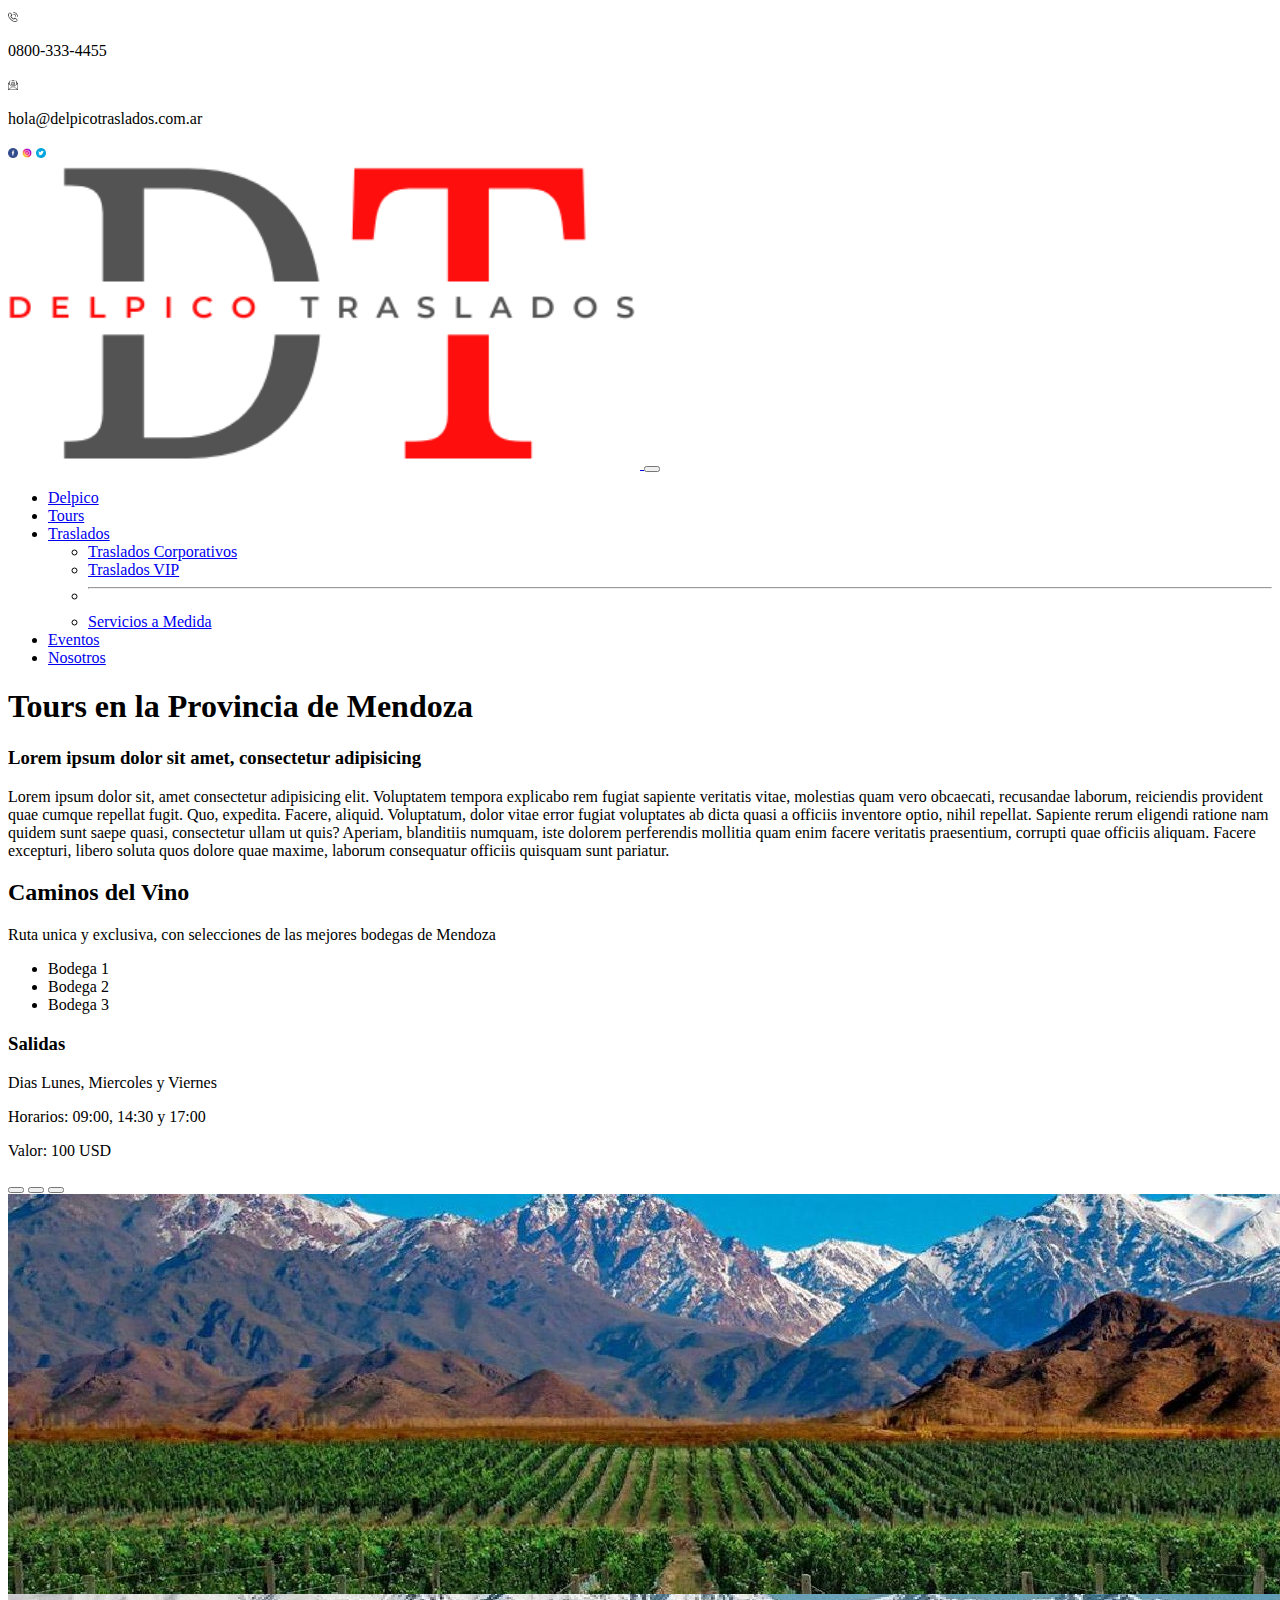
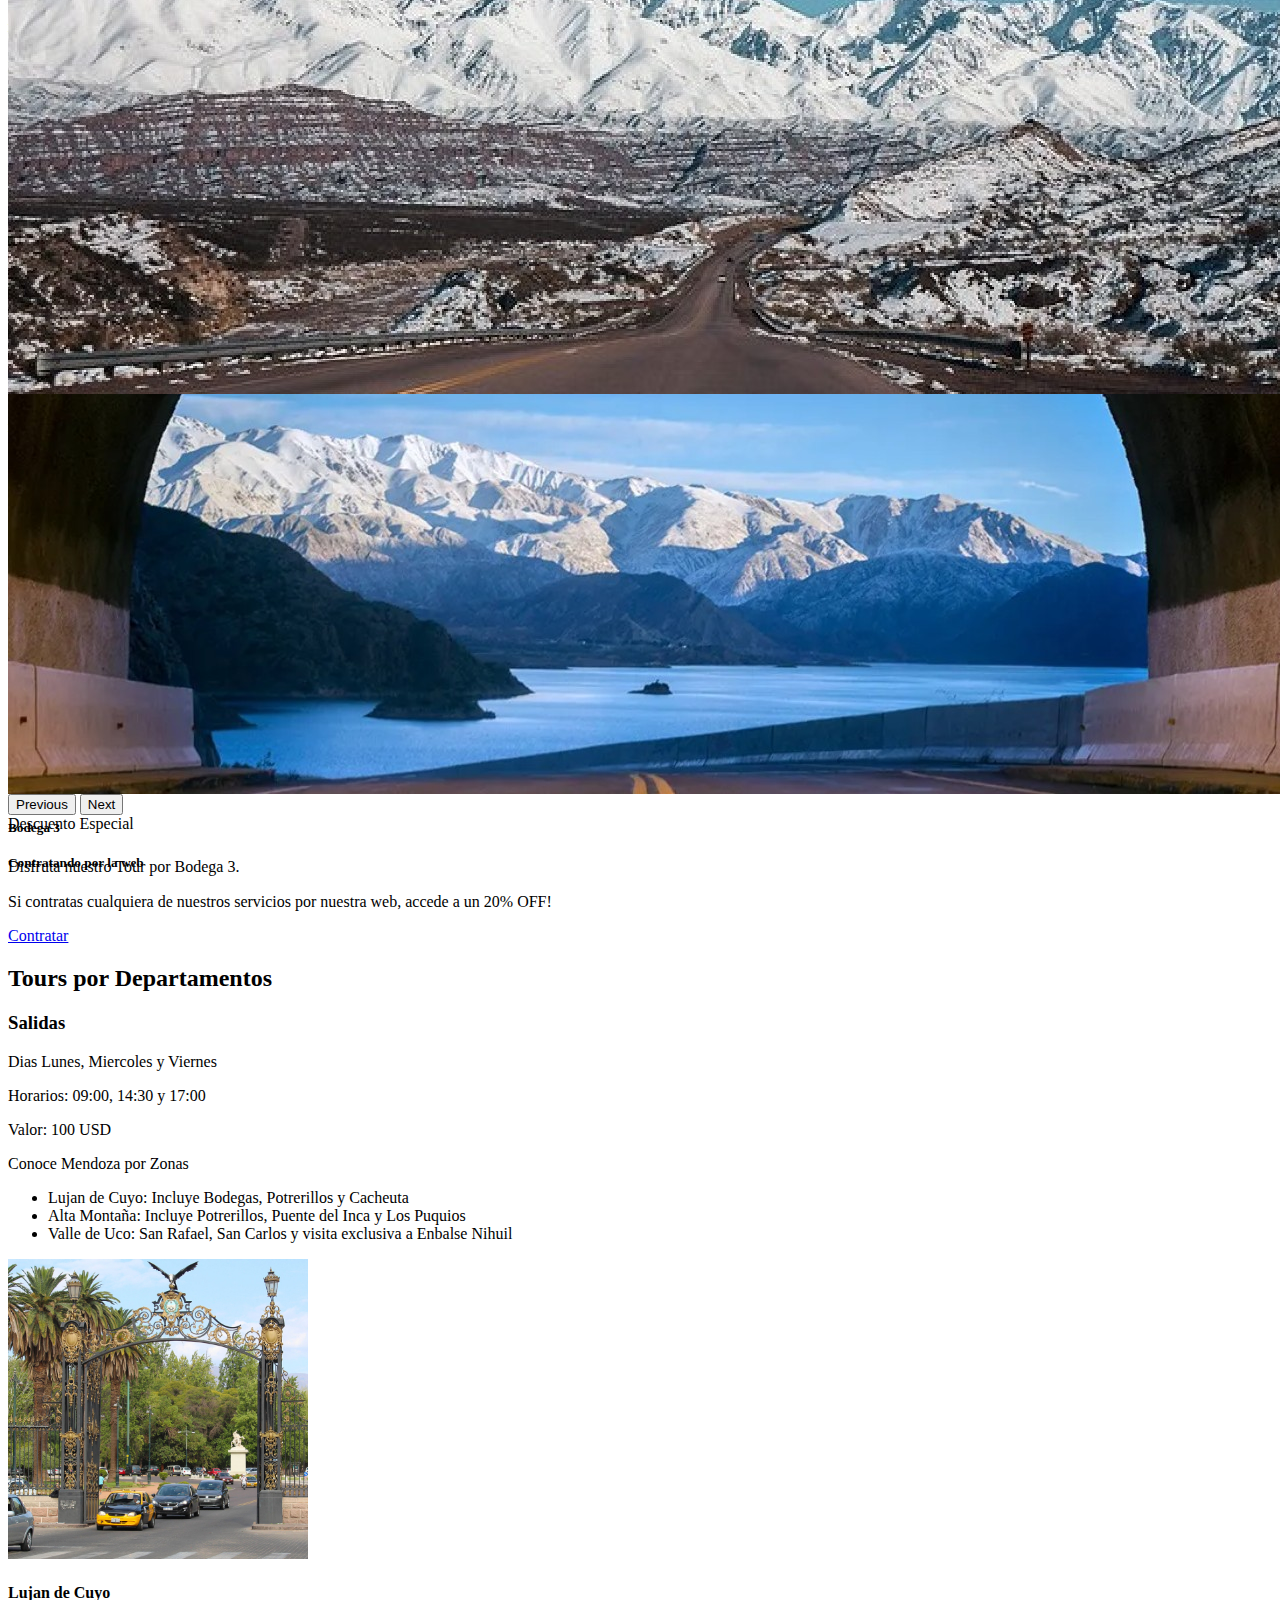
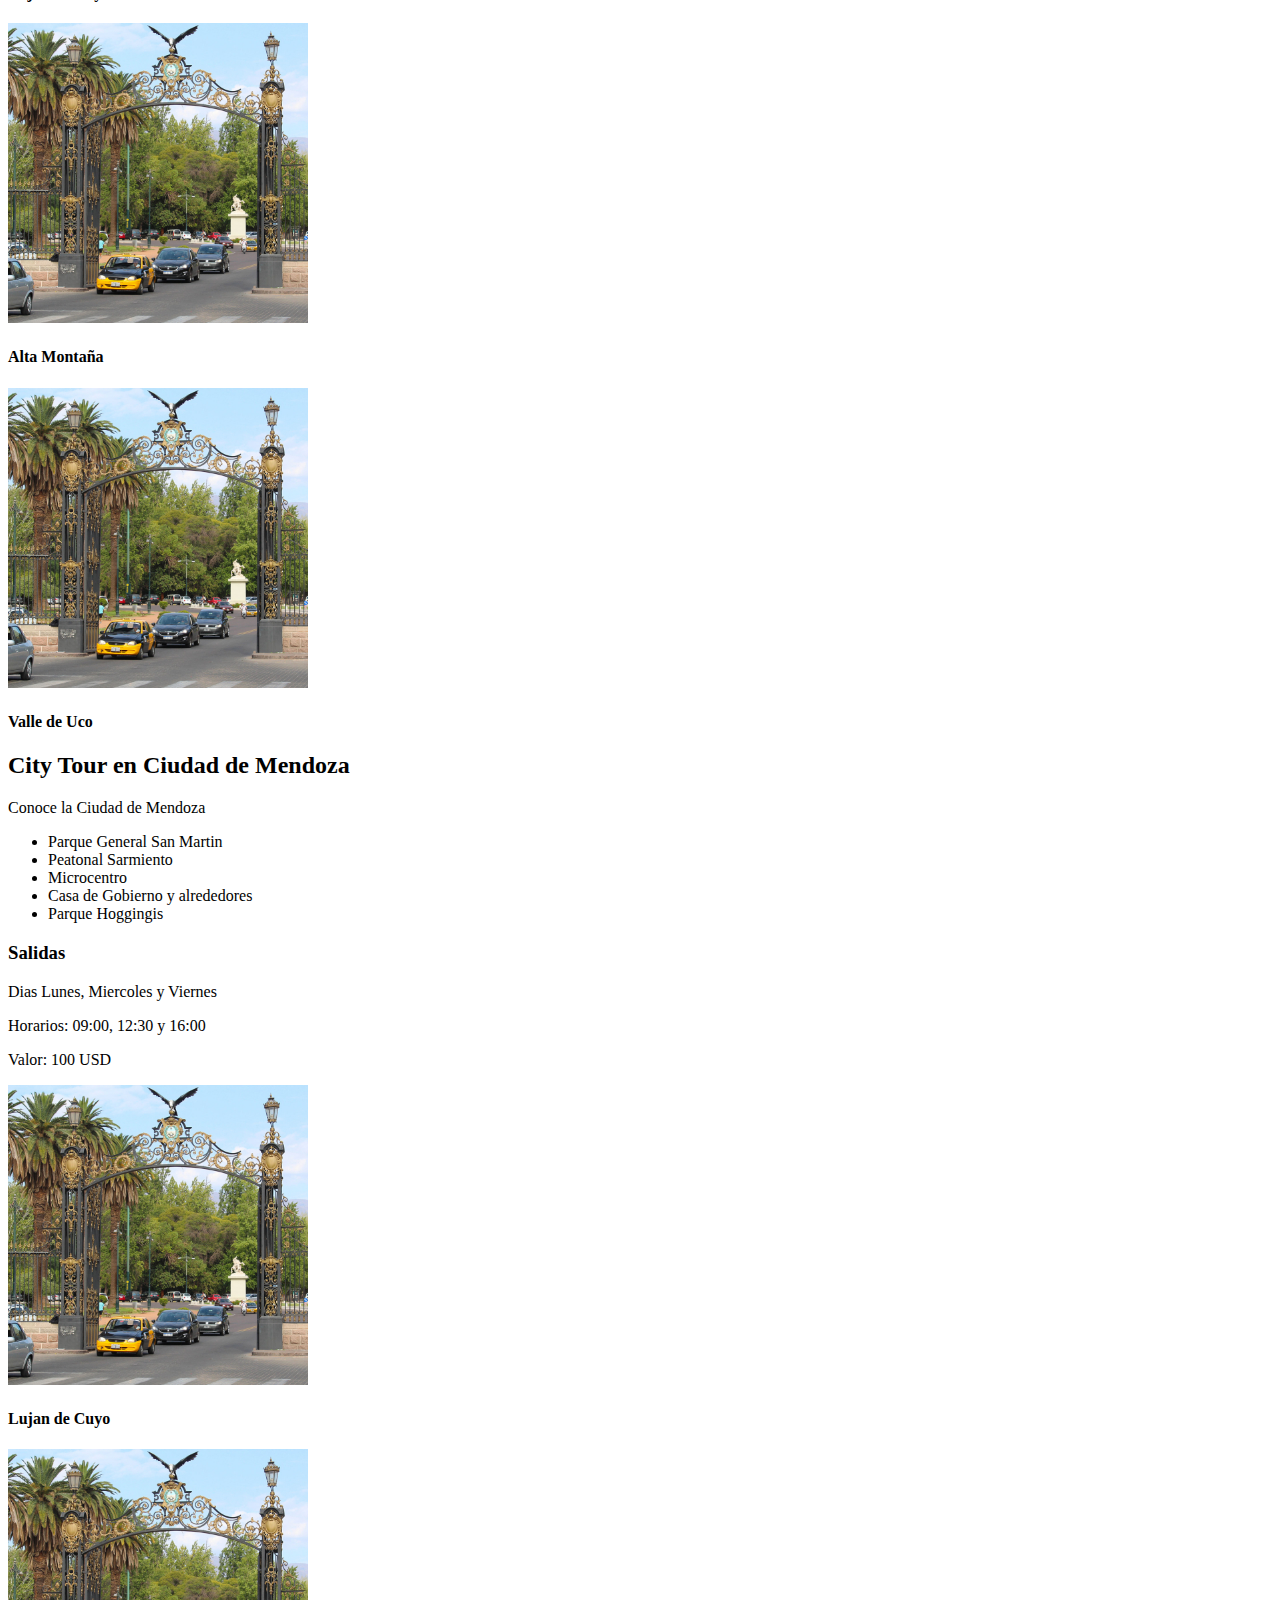
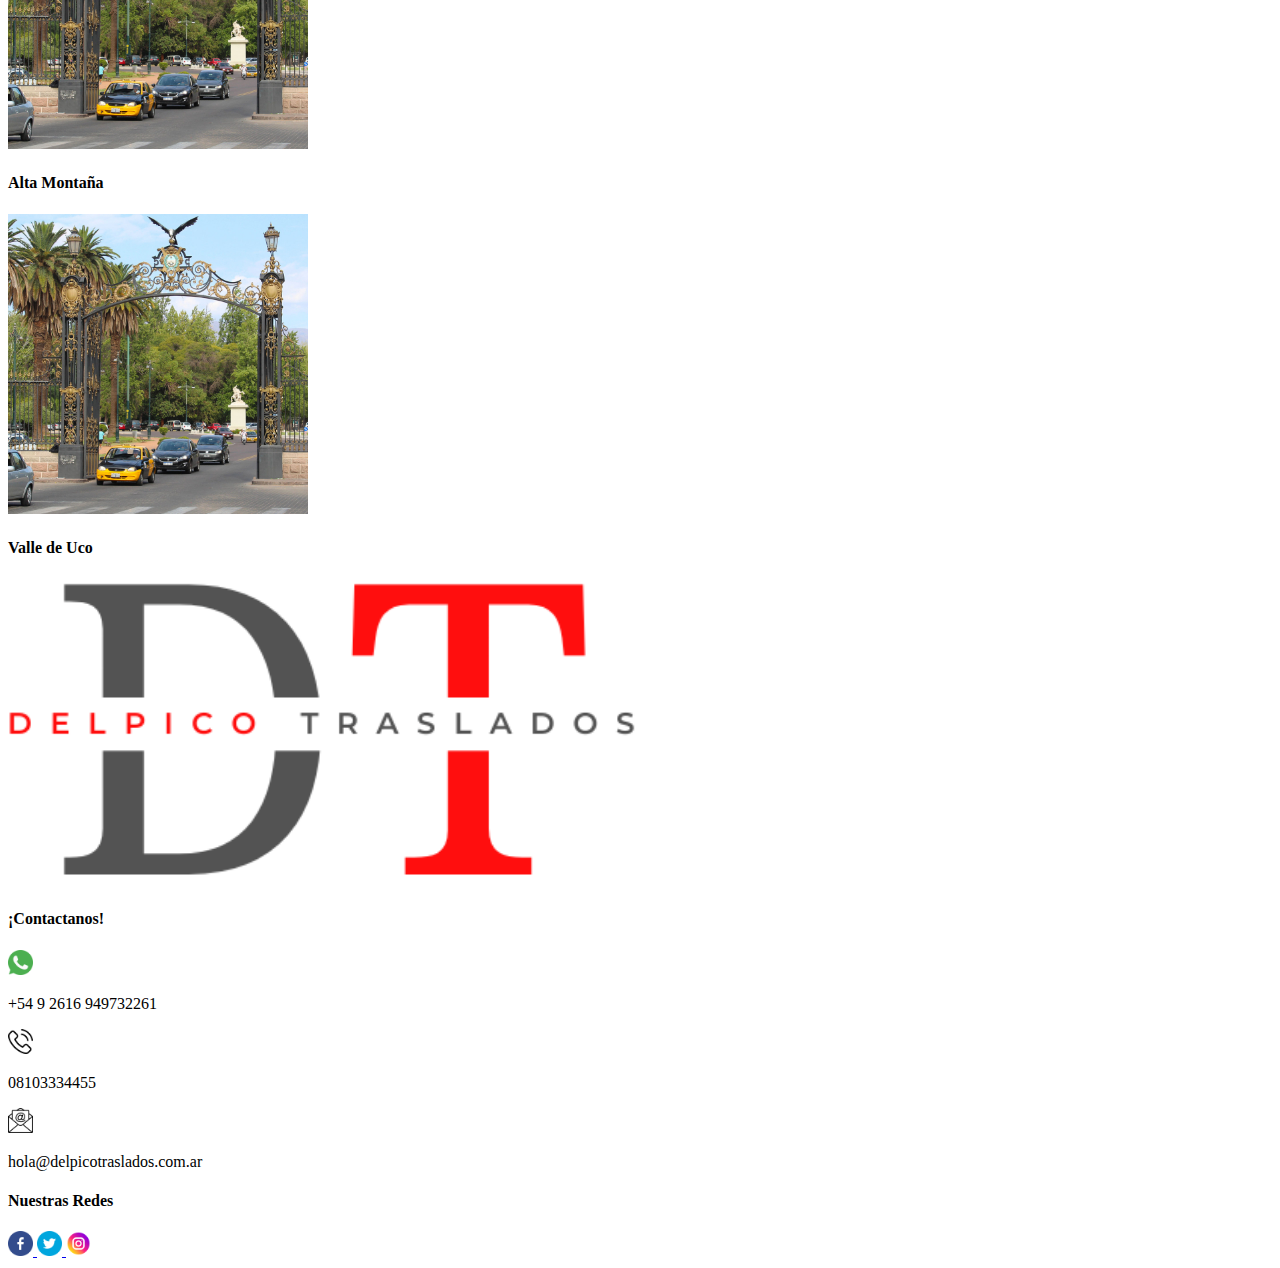
==== pages/tours.html @ 90f803f3 "Subida completa" ====
<!DOCTYPE html>
<html lang="en">
<head>
    <meta charset="UTF-8">
    <meta http-equiv="X-UA-Compatible" content="IE=edge">
    <meta name="viewport" content="width=device-width, initial-scale=1.0">
     <!-- Bootstrap CSS -->
     <link href="https://cdn.jsdelivr.net/npm/bootstrap@5.0.2/dist/css/bootstrap.min.css" rel="stylesheet" integrity="sha384-EVSTQN3/azprG1Anm3QDgpJLIm9Nao0Yz1ztcQTwFspd3yD65VohhpuuCOmLASjC" crossorigin="anonymous">
     <!-- css propio -->
     <link rel="stylesheet" href="/css/style.css">
     <title>Tours - Delpico - Traslados en Mendoza</title>
</head>

<body>
    <div class="bg-secondary p-1 text-center text-white d-flex justify-content-around" id="contacto">
        <div class="d-flex">
          <img src="/images/iconos/telefono.png" alt="Icono telefono">     
          <p>0800-333-4455</p>
        </div>
        <div class="d-flex">
          <img src="/images/iconos/email.png" alt="Icono email" >     
          <p>hola@delpicotraslados.com.ar</p>
        </div>
        <div class="">
          <a href="facebook.com" target="_blank"><img src="/images/iconos/facebook.png"  alt="Icono Facebook"></a>
          <a href="facebook.com" target="_blank"><img src="/images/iconos/instagram.png" alt="Icono instagram"></a>
          <a href="facebook.com" target="_blank"><img src="/images/iconos/twitter.png" alt="Icono Twitter"></a>
      </div>
      </div>

    <!-- Inicia Nav -->
    <nav class="navbar navbar-expand-md navbar-light bg-light sticky-top">
        <div class="container-fluid">
            <a class="navbar-brand" href="/index.html">
                <img src="/images/logo1.png" alt="Logo Delpico" class="img-logo">
            </a>
          <button class="navbar-toggler" type="button" data-bs-toggle="collapse" data-bs-target="#navbarSupportedContent" aria-controls="navbarSupportedContent" aria-expanded="false" aria-label="Toggle navigation">
            <span class="navbar-toggler-icon"></span>
          </button>
          <div class="collapse navbar-collapse" id="navbarSupportedContent">
            <ul class="navbar-nav ms-auto mb-2 mb-md-0">
              <li class="nav-item">
                <a class="nav-link active fs-2" aria-current="page" href="/index.html" >Delpico</a>
              </li>
              <li class="nav-item">
                <a class="nav-link fs-2" href="/pages/tours.html" >Tours</a>
              </li>
              <li class="nav-item dropdown">
                <a class="nav-link dropdown-toggle fs-2" href="#" id="navbarDropdown" role="button" data-bs-toggle="dropdown" aria-expanded="false">
                  Traslados
                </a>
                <ul class="dropdown-menu fs-2" aria-labelledby="navbarDropdown">
                  <li><a class="dropdown-item fs-3" href="/pages/traslados.html">Traslados Corporativos</a></li>
                  <li><a class="dropdown-item fs-3" href="#">Traslados VIP</a></li>
                  <li><hr class="dropdown-divider"></li>
                  <li><a class="dropdown-item fs-3" href="#">Servicios a Medida</a></li>
                </ul>
              </li>
              <li class="nav-item">
                <a class="nav-link fs-2" href="/pages/eventos.html" >Eventos</a>
              </li>
              <li class="nav-item">
                <a class="nav-link fs-2" href="/pages/nosotros.html" >Nosotros</a>
              </li>
            </ul>
          </div>
        </div>
      </nav>  
                  <!-- Inicio de contenido -->
    <main>
 
    <div>
        <h1 class="text-center">Tours en la Provincia de Mendoza</h1>
    </div>
    <div class="p-5 fs-4">
        <h3>Lorem ipsum dolor sit amet, consectetur adipisicing</h2> 
        <p>
        Lorem ipsum dolor sit, amet consectetur adipisicing elit. Voluptatem tempora explicabo rem fugiat sapiente veritatis vitae, molestias quam vero obcaecati, recusandae laborum, reiciendis provident quae cumque repellat fugit. Quo, expedita.
        Facere, aliquid. Voluptatum, dolor vitae error fugiat voluptates ab dicta quasi a officiis inventore optio, nihil repellat. Sapiente rerum eligendi ratione nam quidem sunt saepe quasi, consectetur ullam ut quis?
        Aperiam, blanditiis numquam, iste dolorem perferendis mollitia quam enim facere veritatis praesentium, corrupti quae officiis aliquam. Facere excepturi, libero soluta quos dolore quae maxime, laborum consequatur officiis quisquam sunt pariatur.
        </p>
    </div>    
    <div class="container-fluid">
        <div class="row p-5">
            <h2>Caminos del Vino</h2>
            <div class="col-sm-12 col-md-6">

                <p>Ruta unica y exclusiva, con selecciones de las mejores bodegas de Mendoza</p>
                <ul>
                    <li>Bodega 1</li>
                    <li>Bodega 2</li>
                    <li>Bodega 3</li>
                </ul>
            </div>
            <div class="col-sm-12 col-md-6">
                <h3 class="text-uppercase">Salidas</h3>
                <p>Dias Lunes, Miercoles y Viernes</p>
                <p>Horarios: 09:00, 14:30 y 17:00</p>
                <p>Valor: 100 USD</p>
            </div>
        </div>
    </div>
<!-- Carousel Caminos del Vino -->
<div id="carouselExampleCaptions" class="carousel slide p-5" data-bs-ride="carousel">
    <div class="carousel-indicators">
      <button type="button" data-bs-target="#carouselExampleCaptions" data-bs-slide-to="0" class="active" aria-current="true" aria-label="Slide 1"></button>
      <button type="button" data-bs-target="#carouselExampleCaptions" data-bs-slide-to="1" aria-label="Slide 2"></button>
      <button type="button" data-bs-target="#carouselExampleCaptions" data-bs-slide-to="2" aria-label="Slide 3"></button>
    </div>
    <div class="carousel-inner">
      <div class="carousel-item active" style="height: 400px;">
        <img src="/images/Lujan.jpg" class="d-block w-100" alt="Tours en Lujan">
        <div class="carousel-caption d-none d-md-block">
          <h5>Bodega 1</h5>
          <p>Disfruta nuestro Tour por Bodega 1.</p>
        </div>
      </div>
      <div class="carousel-item" style="height: 400px;">
        <img src="/images/Montana.jpg" class="d-block w-100" alt="Tours en Montaña">
        <div class="carousel-caption d-none d-md-block">
            <h5>Bodega 2</h5>
            <p>Disfruta nuestro Tour por Bodega 2.</p>
        </div>
      </div>
      <div class="carousel-item" style="height: 400px;">
        <img src="/images/Potrerillos.jpg" class="d-block w-100" alt="Tours en Potrerillos">
        <div class="carousel-caption d-none d-md-block">
            <h5>Bodega 3</h5>
            <p>Disfruta nuestro Tour por Bodega 3.</p>
        </div>
      </div>
    </div>
    <button class="carousel-control-prev" type="button" data-bs-target="#carouselExampleCaptions" data-bs-slide="prev">
      <span class="carousel-control-prev-icon" aria-hidden="true"></span>
      <span class="visually-hidden">Previous</span>
    </button>
    <button class="carousel-control-next" type="button" data-bs-target="#carouselExampleCaptions" data-bs-slide="next">
      <span class="carousel-control-next-icon" aria-hidden="true"></span>
      <span class="visually-hidden">Next</span>
    </button>
  </div>

<!-- Descuento especial -->
<div class="card p-5 w-50 mx-auto my-5">
    <div class="card-header bg-dark text-white text-center">
      Descuento Especial
    </div>
    <div class="card-body">
      <h5 class="card-title">Contratando por la web</h5>
      <p class="card-text">Si contratas cualquiera de nuestros servicios por nuestra web, accede a un 20% OFF!</p>
      <a href="#" class="btn btn-primary">Contratar</a>
    </div>
  </div>
<!-- Tours por departamentos -->
<div class="container-fluid">
    <div class="row p-5">
        <h2>Tours por Departamentos</h2>
        <div class="col-sm-12 col-md-6">
            <h3 class="text-uppercase">Salidas</h3>
            <p>Dias Lunes, Miercoles y Viernes</p>
            <p>Horarios: 09:00, 14:30 y 17:00</p>
            <p>Valor: 100 USD</p>
        </div>

        <div class="col-sm-12 col-md-6">
            <p>Conoce Mendoza por Zonas</p>
            <ul>
                <li>Lujan de Cuyo: Incluye Bodegas, Potrerillos y Cacheuta</li>
                <li>Alta Montaña: Incluye Potrerillos, Puente del Inca y Los Puquios</li>
                <li>Valle de Uco: San Rafael, San Carlos y visita exclusiva a Enbalse Nihuil</li>
            </ul>
        </div>  
    </div>
    <div class="row bg-light p-5 text-center">
            <div class="col-sm-12 col-md-4">
                <img src="/images/citytour.jpeg" alt="Zonas 1" class="img-object">
                <h4>Lujan de Cuyo</h4>
            </div>
            <div class="col-sm-12 col-md-4">
                <img src="/images/citytour.jpeg" alt="Zonas 1" class="img-object ">
                <h4>Alta Montaña</h4>
            </div>
            <div class="col-sm-12 col-md-4">
                <img src="/images/citytour.jpeg" alt="Zonas 1" class="img-object">
                <h4>Valle de Uco</h4>
            </div>
    </div>
<!-- City Tour -->
    <div class="container-fluid">
        <div class="row p-5">
            <h2>City Tour en Ciudad de Mendoza</h2>
            <div class="col-sm-12 col-md-6">

                <p>Conoce la Ciudad de Mendoza</p>
                <ul>
                    <li>Parque General San Martin</li>
                    <li>Peatonal Sarmiento</li>
                    <li>Microcentro</li>
                    <li>Casa de Gobierno y alrededores</li>
                    <li>Parque Hoggingis</li>
                </ul>
            </div>
            <div class="col-sm-12 col-md-6">
                <h3 class="text-uppercase">Salidas</h3>
                <p>Dias Lunes, Miercoles y Viernes</p>
                <p>Horarios: 09:00, 12:30 y 16:00</p>
                <p>Valor: 100 USD</p>
            </div>
        </div>
    </div>
        
    <div class="row bg-light p-5 text-center">
        <div class="col-sm-12 col-md-4">
            <img src="/images/citytour.jpeg" alt="Zonas 1" class="img-object">
            <h4>Lujan de Cuyo</h4>
        </div>
        <div class="col-sm-12 col-md-4">
            <img src="/images/citytour.jpeg" alt="Zonas 1" class="img-object ">
            <h4>Alta Montaña</h4>
        </div>
        <div class="col-sm-12 col-md-4">
            <img src="/images/citytour.jpeg" alt="Zonas 1" class="img-object">
            <h4>Valle de Uco</h4>
        </div>
</div>



    </main>
    <!-- Footer -->
    <footer class="container-fluid bg-dark text-center">
        <section>
          <div class="row flex-sm-column-reverse flex-md-row">
            <div class="col-sm-12 col-md-4 p-5">
              <img src="/images/logo1.png" alt="Logo" class="img-logo">
      
            </div>
            <div class="col-sm-12 col-md-4 p-5 text-white">
              <div>
                    <h4 class="fs-3">¡Contactanos!</h4>
                </div>
                <div class="d-flex fs-4">
                  <a href="https://api.whatsapp.com/send?phone=542616949732&text=Hola!%20Me%20contacto%20desde%20la%20web">
                  <img src="/images/iconos/whatsapp.png" alt="Whatsapp" class="img-iconos-footer px-2">
                    </a>     
                      <p>+54 9 2616 949732261</p>
                </div>
                <div class="d-flex fs-4">
                  <a href="tel:08103334455">
                    <img src="/images/iconos/telefono.png" alt="Telefono"  class="img-iconos-footer px-2">
                  </a>
                      <p>08103334455</p>
                </div>
                <div class="d-flex fs-4">
                  <a href="mailto:hola@delpicotraslados.com.ar" target="_blank">
                  <img src="/images/iconos/email.png" alt="Icono email" class="img-iconos-footer px-2"></a>
                      <p>hola@delpicotraslados.com.ar</p>
                </div>
              </div>
      
              <div class="col-sm-12 col-md-4 p-5 text-center text-white">
                <div>
                  <h4>Nuestras Redes</h4>
                </div>
                <div>
                  <a href="facebook.com" target="_blank">
                    <img src="/images/iconos/facebook.png" alt="Icono Facebook" class="img-iconos-footer">
                  </a>
                  <a href="twitter.com" target="_blank">
                    <img src="/images/iconos/twitter.png" alt="Icono Twitter" class="img-iconos-footer">
                  </a>
                  <a href="instagram.com" target="_blank">
                       <img src="/images/iconos/instagram.png" alt="Icono Instagram" class="img-iconos-footer">
                  </a>
                </div>
              </div>
                
              </div>        
            </div>
          </div>
        </section>
      
       </footer>
      
      </body>
      </html>
---- css/style.css ----
@import url('https://fonts.googleapis.com/css2?family=Montserrat:wght@300;400;600&display=swap');

#contacto img{
    width: 10px;
}
.img-logo{
 width: 50%;
}
.bg-gradiant{
    background: rgb(2,0,36);
    background: linear-gradient(180deg, rgba(2,0,36,1) 0%, rgba(53,117,158,0.7710434515603116) 58%, rgba(0,212,255,1) 100%);
}
.img-object{
  width: 300px; 
  height: 300px;
  object-fit: cover;
}
.img-object-testimonios{
    width: 80px; 
    height: 80px;
    border-radius: 50px;
}
.img-iconos-footer{
    width: 25px;
}
.img-carousel-tours{
    height: 200px;
}
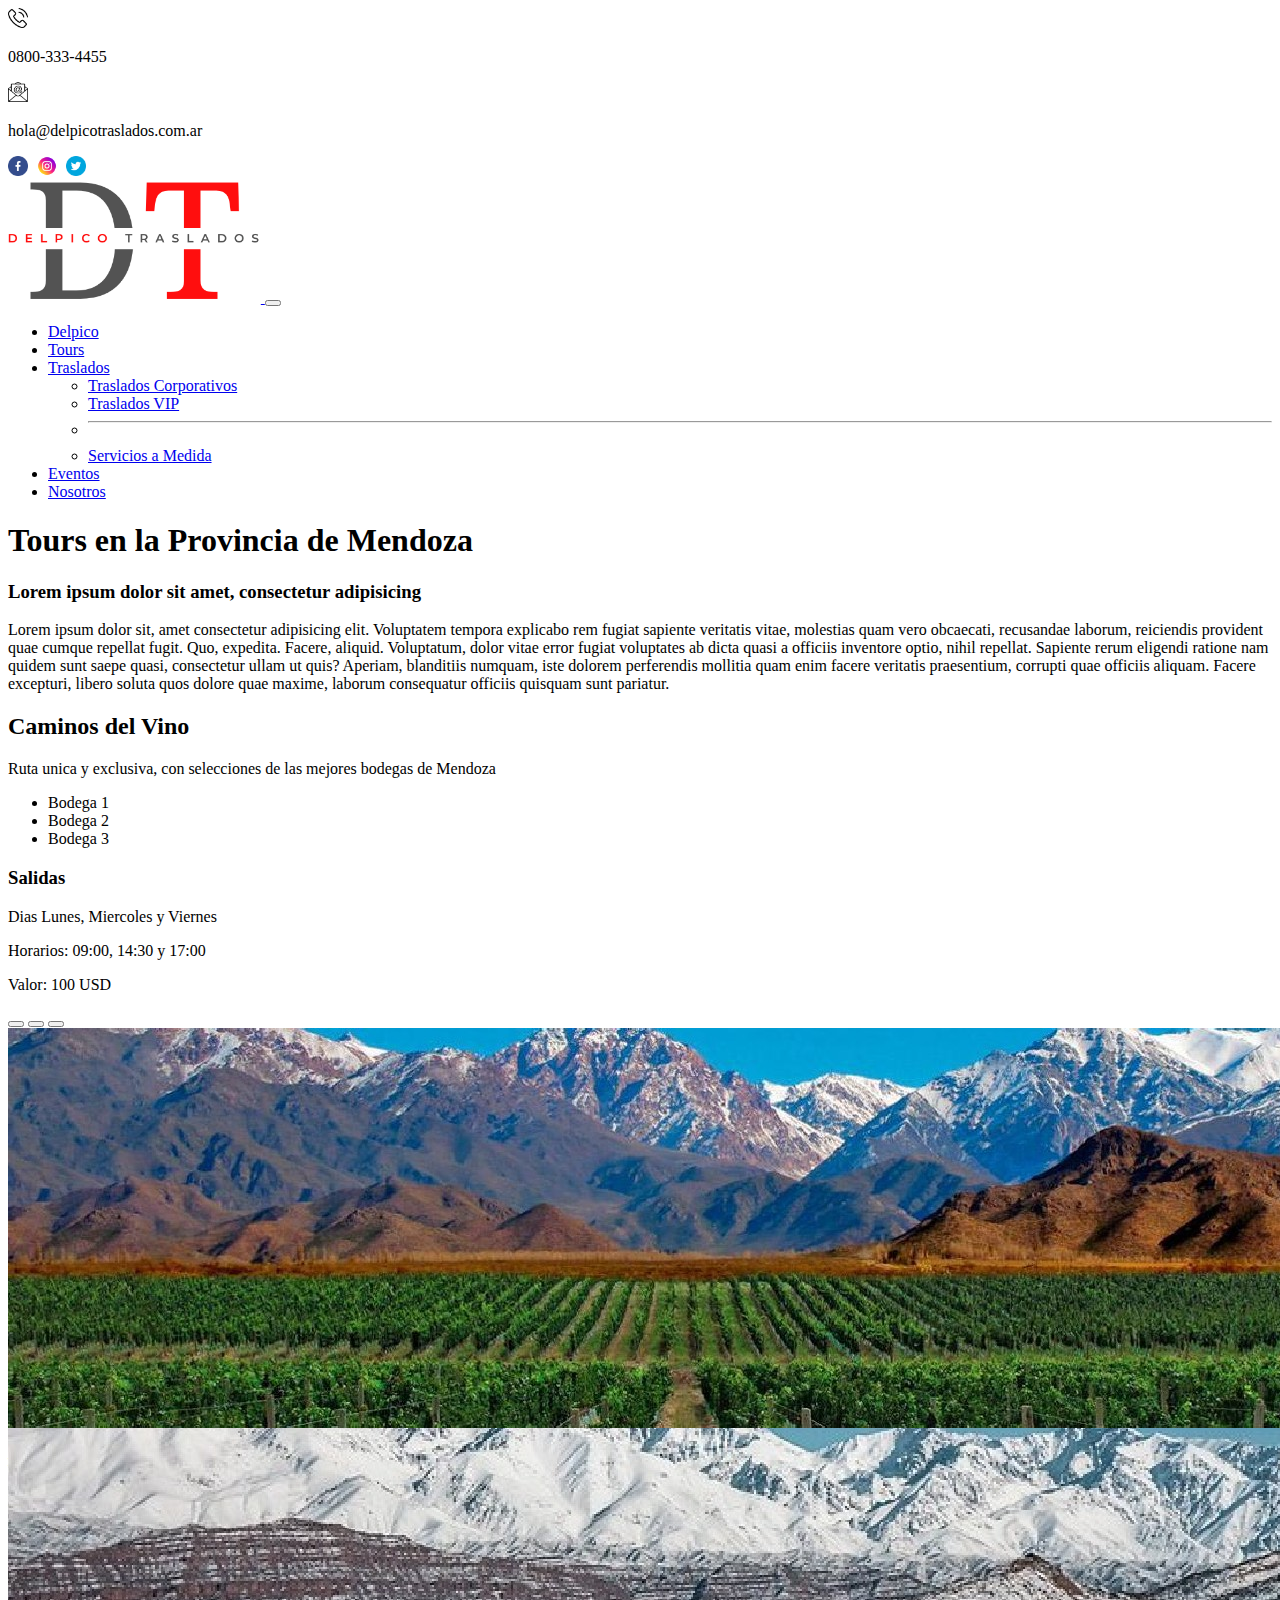
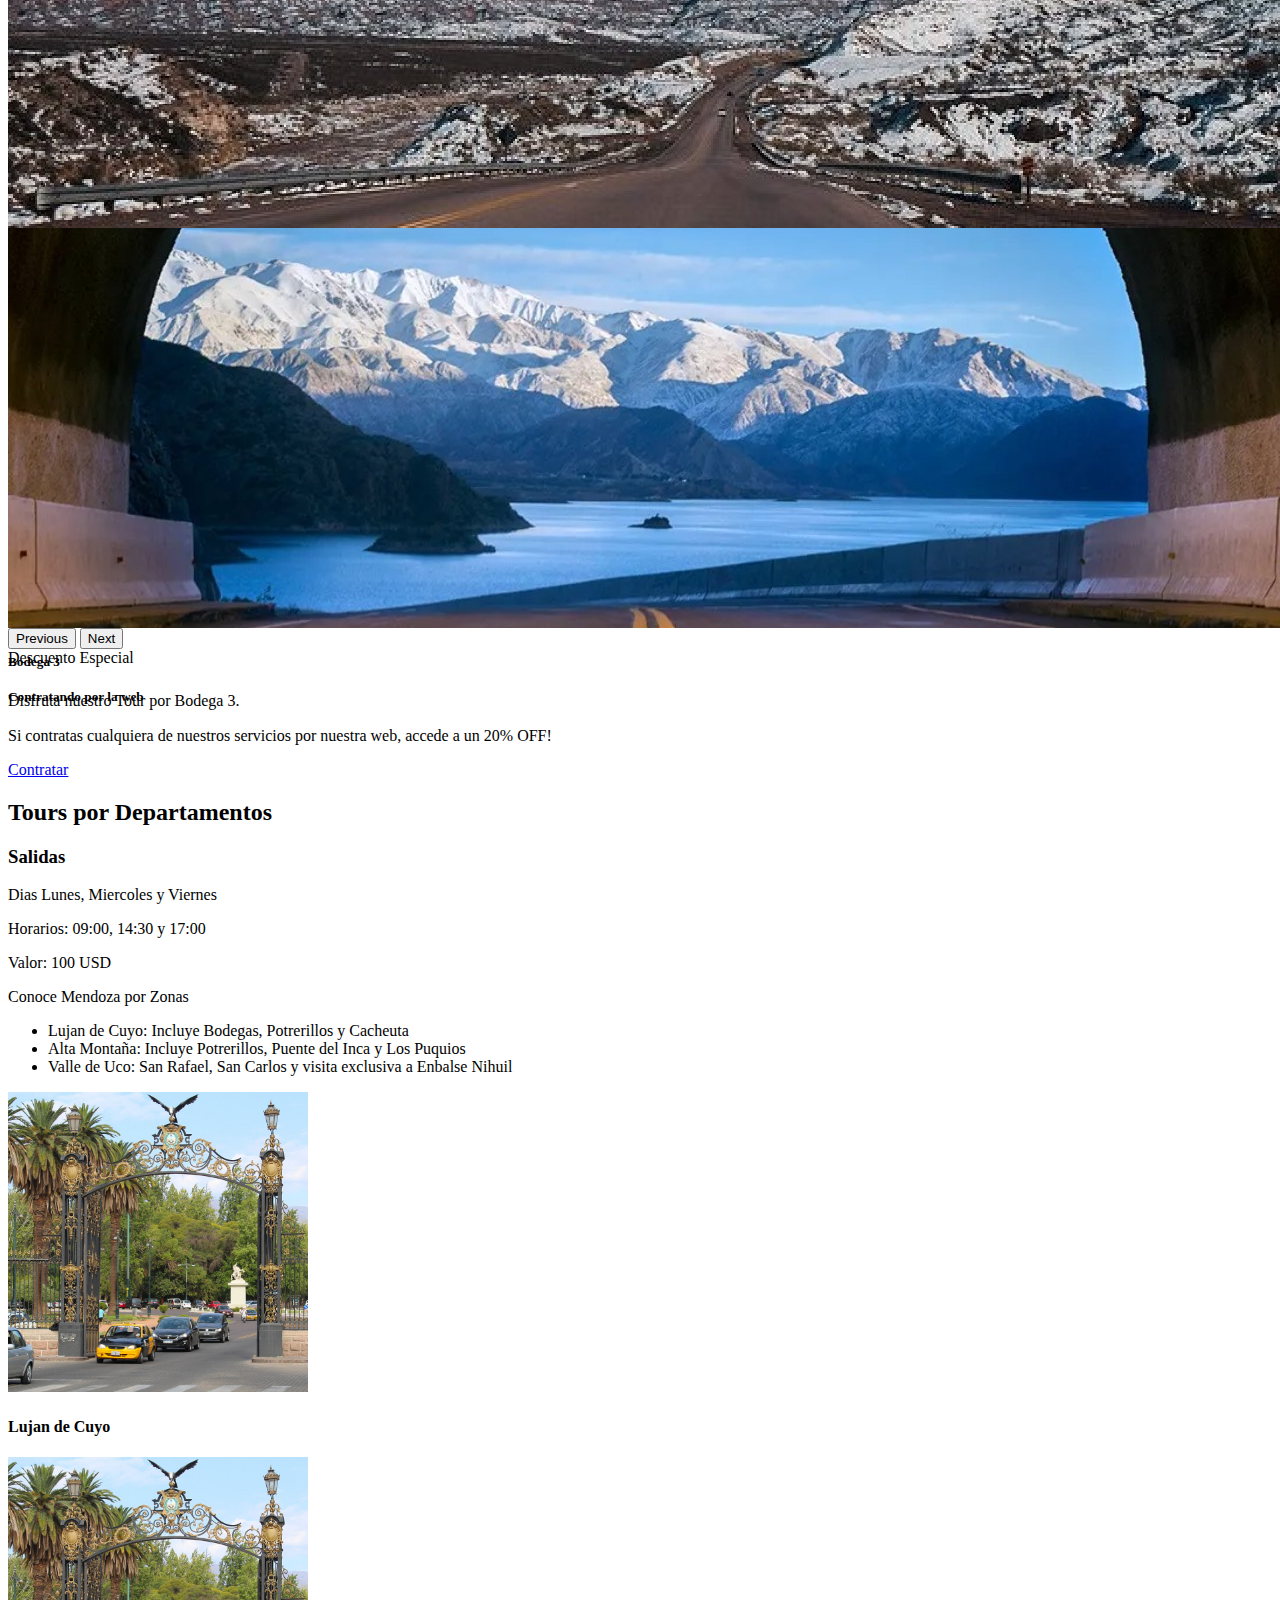
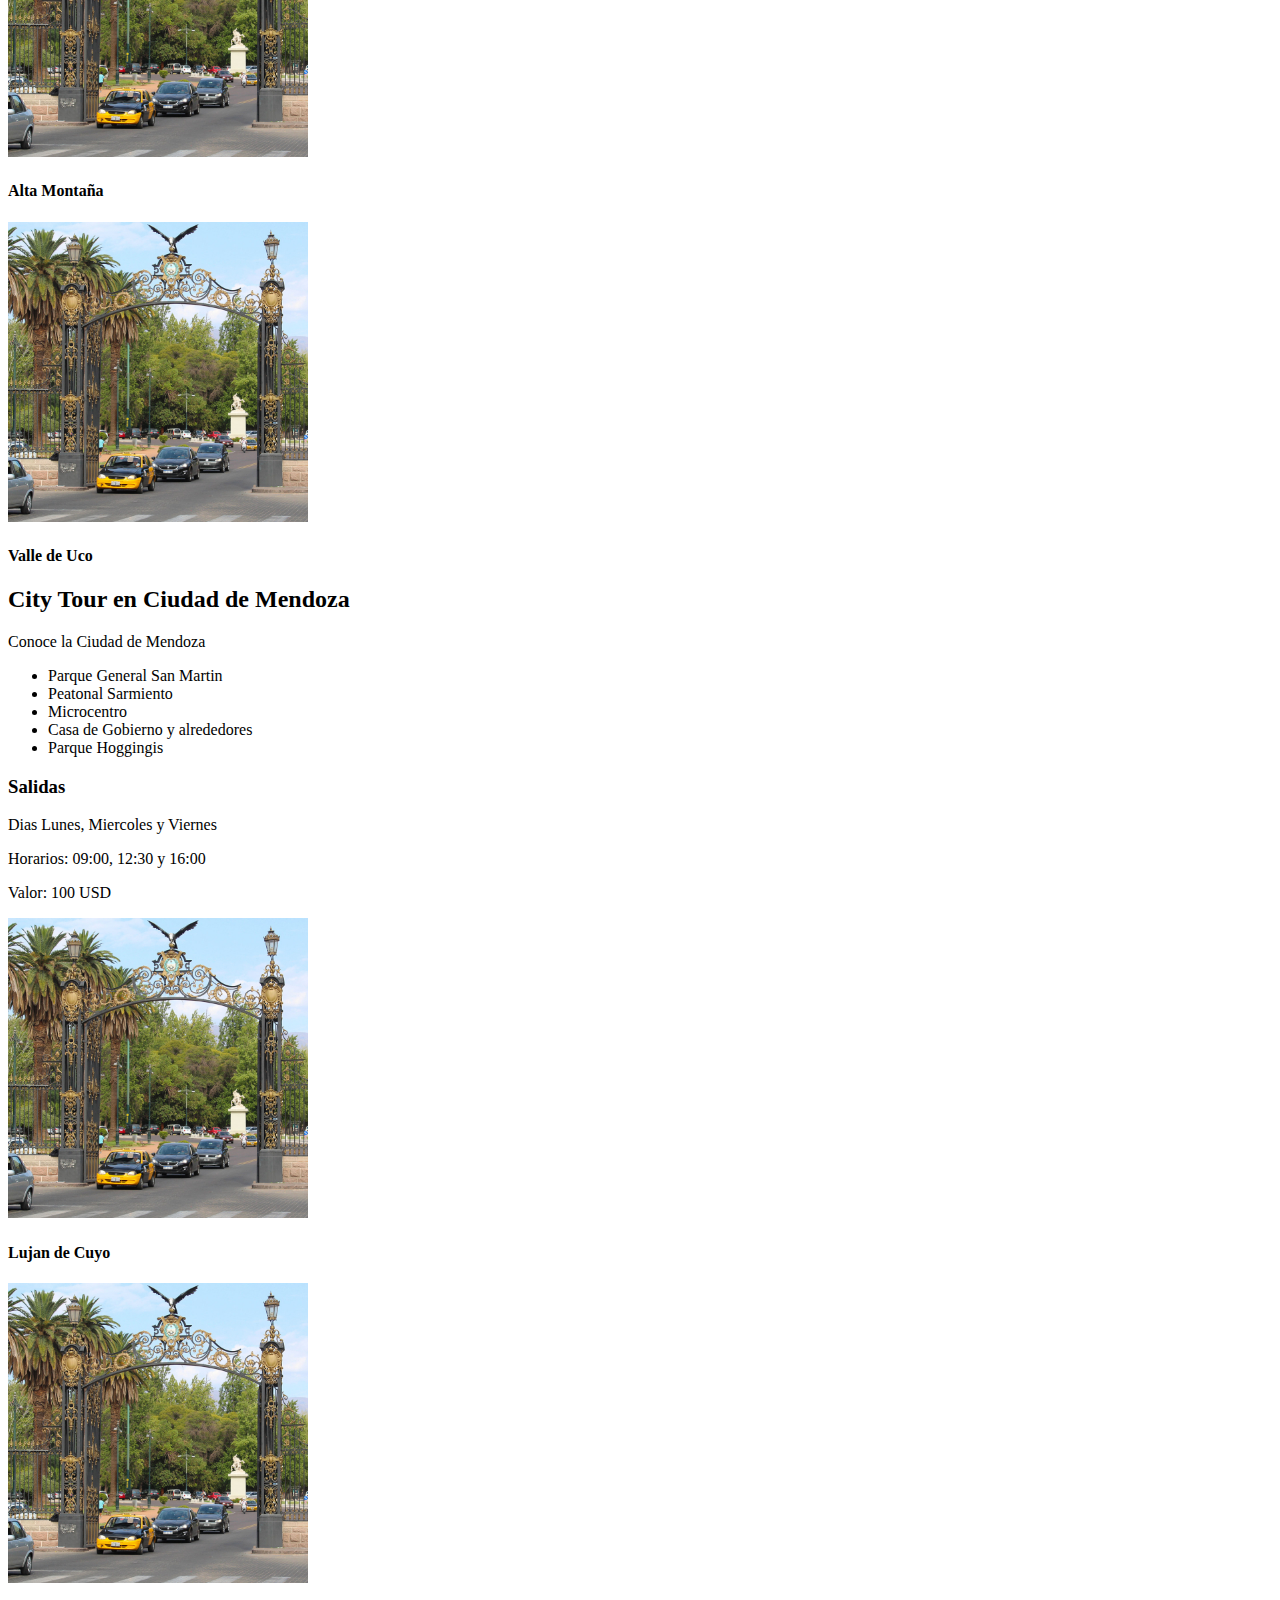
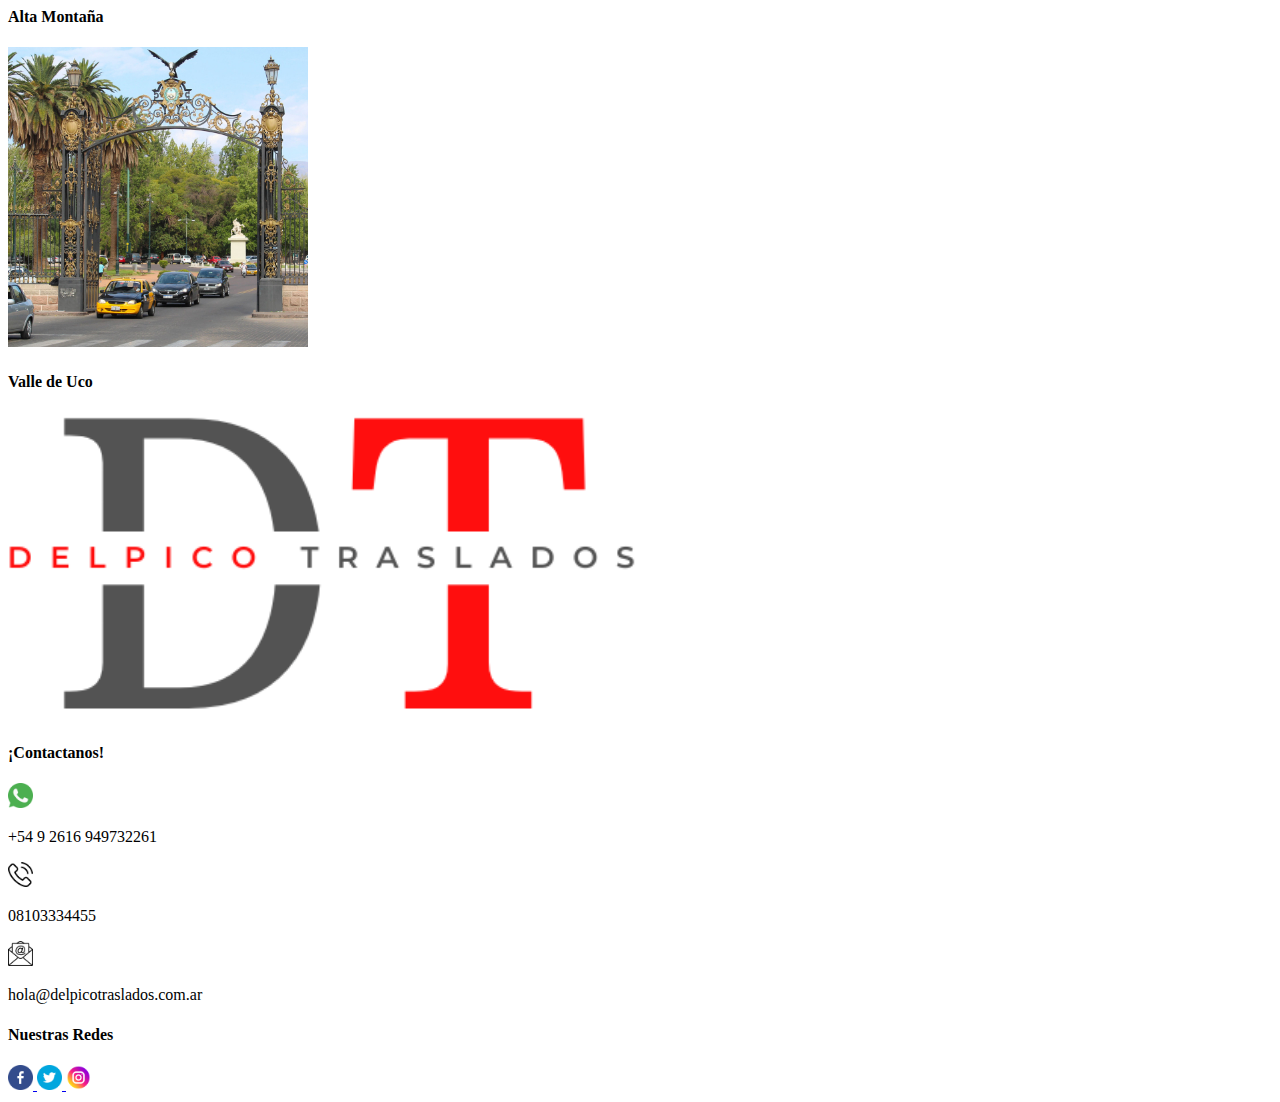
==== commit 69fb8833: "Actualizacion de estilos" ====
--- a/pages/tours.html
+++ b/pages/tours.html
@@ -8,28 +8,29 @@
      <link href="https://cdn.jsdelivr.net/npm/bootstrap@5.0.2/dist/css/bootstrap.min.css" rel="stylesheet" integrity="sha384-EVSTQN3/azprG1Anm3QDgpJLIm9Nao0Yz1ztcQTwFspd3yD65VohhpuuCOmLASjC" crossorigin="anonymous">
      <!-- css propio -->
      <link rel="stylesheet" href="/css/style.css">
+     <link rel="stylesheet" href="https://cdnjs.cloudflare.com/ajax/libs/animate.css/4.1.1/animate.min.css">
      <title>Tours - Delpico - Traslados en Mendoza</title>
 </head>
 
 <body>
-    <div class="bg-secondary p-1 text-center text-white d-flex justify-content-around" id="contacto">
+    <div class="bg-secondary text-center text-white d-flex justify-content-around py-1 align-items-center" id="contacto">
         <div class="d-flex">
           <img src="/images/iconos/telefono.png" alt="Icono telefono">     
-          <p>0800-333-4455</p>
+          <p class="">0800-333-4455</p>
         </div>
         <div class="d-flex">
           <img src="/images/iconos/email.png" alt="Icono email" >     
-          <p>hola@delpicotraslados.com.ar</p>
-        </div>
-        <div class="">
+          <p class="py-auto">hola@delpicotraslados.com.ar</p>
+        </div>
+        <div>
           <a href="facebook.com" target="_blank"><img src="/images/iconos/facebook.png"  alt="Icono Facebook"></a>
           <a href="facebook.com" target="_blank"><img src="/images/iconos/instagram.png" alt="Icono instagram"></a>
           <a href="facebook.com" target="_blank"><img src="/images/iconos/twitter.png" alt="Icono Twitter"></a>
       </div>
-      </div>
+    </div>
 
     <!-- Inicia Nav -->
-    <nav class="navbar navbar-expand-md navbar-light bg-light sticky-top">
+    <nav class="navbar navbar-expand-md navbar-light bg-light sticky-top  fs-4">
         <div class="container-fluid">
             <a class="navbar-brand" href="/index.html">
                 <img src="/images/logo1.png" alt="Logo Delpico" class="img-logo">
@@ -40,27 +41,27 @@
           <div class="collapse navbar-collapse" id="navbarSupportedContent">
             <ul class="navbar-nav ms-auto mb-2 mb-md-0">
               <li class="nav-item">
-                <a class="nav-link active fs-2" aria-current="page" href="/index.html" >Delpico</a>
-              </li>
-              <li class="nav-item">
-                <a class="nav-link fs-2" href="/pages/tours.html" >Tours</a>
+                <a class="nav-link active" aria-current="page" href="/index.html" >Delpico</a>
+              </li>
+              <li class="nav-item">
+                <a class="nav-link" href="/pages/tours.html" >Tours</a>
               </li>
               <li class="nav-item dropdown">
-                <a class="nav-link dropdown-toggle fs-2" href="#" id="navbarDropdown" role="button" data-bs-toggle="dropdown" aria-expanded="false">
+                <a class="nav-link dropdown-toggle" href="#" id="navbarDropdown" role="button" data-bs-toggle="dropdown" aria-expanded="false">
                   Traslados
                 </a>
-                <ul class="dropdown-menu fs-2" aria-labelledby="navbarDropdown">
-                  <li><a class="dropdown-item fs-3" href="/pages/traslados.html">Traslados Corporativos</a></li>
-                  <li><a class="dropdown-item fs-3" href="#">Traslados VIP</a></li>
+                <ul class="dropdown-menu" aria-labelledby="navbarDropdown">
+                  <li><a class="dropdown-item" href="/pages/traslados.html">Traslados Corporativos</a></li>
+                  <li><a class="dropdown-item" href="#">Traslados VIP</a></li>
                   <li><hr class="dropdown-divider"></li>
-                  <li><a class="dropdown-item fs-3" href="#">Servicios a Medida</a></li>
+                  <li><a class="dropdown-item" href="#">Servicios a Medida</a></li>
                 </ul>
               </li>
               <li class="nav-item">
-                <a class="nav-link fs-2" href="/pages/eventos.html" >Eventos</a>
-              </li>
-              <li class="nav-item">
-                <a class="nav-link fs-2" href="/pages/nosotros.html" >Nosotros</a>
+                <a class="nav-link" href="/pages/eventos.html" >Eventos</a>
+              </li>
+              <li class="nav-item">
+                <a class="nav-link" href="/pages/nosotros.html" >Nosotros</a>
               </li>
             </ul>
           </div>
@@ -141,18 +142,18 @@
   </div>
 
 <!-- Descuento especial -->
-<div class="card p-5 w-50 mx-auto my-5">
+<div class="card p-5 w-50 mx-auto my-5 ">
     <div class="card-header bg-dark text-white text-center">
       Descuento Especial
     </div>
     <div class="card-body">
       <h5 class="card-title">Contratando por la web</h5>
       <p class="card-text">Si contratas cualquiera de nuestros servicios por nuestra web, accede a un 20% OFF!</p>
-      <a href="#" class="btn btn-primary">Contratar</a>
+      <a href="#" class="btn btn-primary scale">Contratar</a>
     </div>
   </div>
 <!-- Tours por departamentos -->
-<div class="container-fluid">
+<div class="container-fluid animate__animated animate__bounceInLeft">
     <div class="row p-5">
         <h2>Tours por Departamentos</h2>
         <div class="col-sm-12 col-md-6">
@@ -171,7 +172,7 @@
             </ul>
         </div>  
     </div>
-    <div class="row bg-light p-5 text-center">
+    <div class="row bg-light p-5 text-center animate__animated animate__bounceInRight">
             <div class="col-sm-12 col-md-4">
                 <img src="/images/citytour.jpeg" alt="Zonas 1" class="img-object">
                 <h4>Lujan de Cuyo</h4>
@@ -229,58 +230,59 @@
     </main>
     <!-- Footer -->
     <footer class="container-fluid bg-dark text-center">
-        <section>
-          <div class="row flex-sm-column-reverse flex-md-row">
-            <div class="col-sm-12 col-md-4 p-5">
-              <img src="/images/logo1.png" alt="Logo" class="img-logo">
-      
-            </div>
-            <div class="col-sm-12 col-md-4 p-5 text-white">
+      <section>
+        <div class="row">
+          <div class="col-sm-12 col-md-4 p-5">
+            <img src="/images/logo1.png" alt="Logo" class="img-logo-f">
+    
+          </div>
+          <div class="col-sm-12 col-md-4 p-5 text-white">
+            <div>
+                  <h4 class="fs-5">¡Contactanos!</h4>
+              </div>
+              <div class="d-flex fs-5">
+                <a href="https://api.whatsapp.com/send?phone=542616949732&text=Hola!%20Me%20contacto%20desde%20la%20web">
+                <img src="/images/iconos/whatsapp.png" alt="Whatsapp" class="img-iconos-footer px-2">
+                  </a>     
+                    <p>+54 9 2616 949732261</p>
+              </div>
+              <div class="d-flex fs-5">
+                <a href="tel:08103334455">
+                  <img src="/images/iconos/telefono.png" alt="Telefono"  class="img-iconos-footer px-2">
+                </a>
+                    <p>08103334455</p>
+              </div>
+              <div class="d-flex fs-5">
+                <a href="mailto:hola@delpicotraslados.com.ar" target="_blank">
+                <img src="/images/iconos/email.png" alt="Icono email" class="img-iconos-footer px-2"></a>
+                    <p>hola@delpicotraslados.com.ar</p>
+              </div>
+            </div>
+    
+            <div class="col-sm-12 col-md-4 p-5 text-center text-white">
               <div>
-                    <h4 class="fs-3">¡Contactanos!</h4>
-                </div>
-                <div class="d-flex fs-4">
-                  <a href="https://api.whatsapp.com/send?phone=542616949732&text=Hola!%20Me%20contacto%20desde%20la%20web">
-                  <img src="/images/iconos/whatsapp.png" alt="Whatsapp" class="img-iconos-footer px-2">
-                    </a>     
-                      <p>+54 9 2616 949732261</p>
-                </div>
-                <div class="d-flex fs-4">
-                  <a href="tel:08103334455">
-                    <img src="/images/iconos/telefono.png" alt="Telefono"  class="img-iconos-footer px-2">
-                  </a>
-                      <p>08103334455</p>
-                </div>
-                <div class="d-flex fs-4">
-                  <a href="mailto:hola@delpicotraslados.com.ar" target="_blank">
-                  <img src="/images/iconos/email.png" alt="Icono email" class="img-iconos-footer px-2"></a>
-                      <p>hola@delpicotraslados.com.ar</p>
-                </div>
-              </div>
-      
-              <div class="col-sm-12 col-md-4 p-5 text-center text-white">
-                <div>
-                  <h4>Nuestras Redes</h4>
-                </div>
-                <div>
-                  <a href="facebook.com" target="_blank">
-                    <img src="/images/iconos/facebook.png" alt="Icono Facebook" class="img-iconos-footer">
-                  </a>
-                  <a href="twitter.com" target="_blank">
-                    <img src="/images/iconos/twitter.png" alt="Icono Twitter" class="img-iconos-footer">
-                  </a>
-                  <a href="instagram.com" target="_blank">
-                       <img src="/images/iconos/instagram.png" alt="Icono Instagram" class="img-iconos-footer">
-                  </a>
-                </div>
-              </div>
-                
-              </div>        
-            </div>
+                <h4>Nuestras Redes</h4>
+              </div>
+              <div>
+                <a href="facebook.com" target="_blank">
+                  <img src="/images/iconos/facebook.png" alt="Icono Facebook" class="img-iconos-footer scale">
+                </a>
+                <a href="twitter.com" target="_blank">
+                  <img src="/images/iconos/twitter.png" alt="Icono Twitter" class="img-iconos-footer scale">
+                </a>
+                <a href="instagram.com" target="_blank">
+                     <img src="/images/iconos/instagram.png" alt="Icono Instagram" class="img-iconos-footer scale">
+                </a>
+              </div>
+            </div>
+              
+            </div>        
           </div>
-        </section>
+        </div>
+      </section>
       
        </footer>
-      
+      <!-- Option 1: Bootstrap Bundle with Popper -->
+    <script src="https://cdn.jsdelivr.net/npm/bootstrap@5.0.2/dist/js/bootstrap.bundle.min.js" integrity="sha384-MrcW6ZMFYlzcLA8Nl+NtUVF0sA7MsXsP1UyJoMp4YLEuNSfAP+JcXn/tWtIaxVXM" crossorigin="anonymous"></script> 
       </body>
       </html>--- a/css/style.css
+++ b/css/style.css
@@ -1,11 +1,17 @@
 @import url('https://fonts.googleapis.com/css2?family=Montserrat:wght@300;400;600&display=swap');
 
+
 #contacto img{
-    width: 10px;
+    width: 20px;
+    height: 20px;
+    padding-right: 5px;
 }
 .img-logo{
- width: 50%;
+ width: 20%;
 }
+.img-logo-f{
+    width: 50%;
+   }
 .bg-gradiant{
     background: rgb(2,0,36);
     background: linear-gradient(180deg, rgba(2,0,36,1) 0%, rgba(53,117,158,0.7710434515603116) 58%, rgba(0,212,255,1) 100%);
@@ -25,4 +31,45 @@
 }
 .img-carousel-tours{
     height: 200px;
-}+}
+.bt-gradiant{
+    background-image: radial-gradient( circle 674px at 18.3% 77%,  rgba(139,186,244,1) 3.4%, rgba(15,51,92,1) 56.6% );
+}
+.bt-gradiant:hover{
+    background-image: radial-gradient( circle 674px at 18.3% 77%,  rgba(15,51,92,1) 3.4%, rgba(139,186,244,1) 56.6% );
+
+}
+.div-gradiant-testimonios{
+    background: linear-gradient(#f8f9fa, #343a40);
+}
+.rotate:hover{
+    transform:rotateZ(360deg);
+    cursor: pointer;
+    transition: 1s;
+}
+.scale:hover{
+    transform: scale(1.2);
+}
+
+/* Animaciones */
+@keyframes anime{
+    0%{background-color: #343a40;}
+    25%{background-color: aquamarine;}
+    50%{background-color: blueviolet;}
+    75%{background-color: yellowgreen;}
+    100%{background-color: #343a40;}
+}
+.animateDiv{
+    animation-name: anime;
+    animation-iteration-count: infinite;
+    animation-timing-function: ease-in-out;
+    animation-duration: 10s;
+    animation-delay: 0;
+}
+
+@keyframes textAlpha{
+    from{
+        opacity: 1;
+    }
+}
+/* Seguir desde 01 hora y 5 minutos aprox */